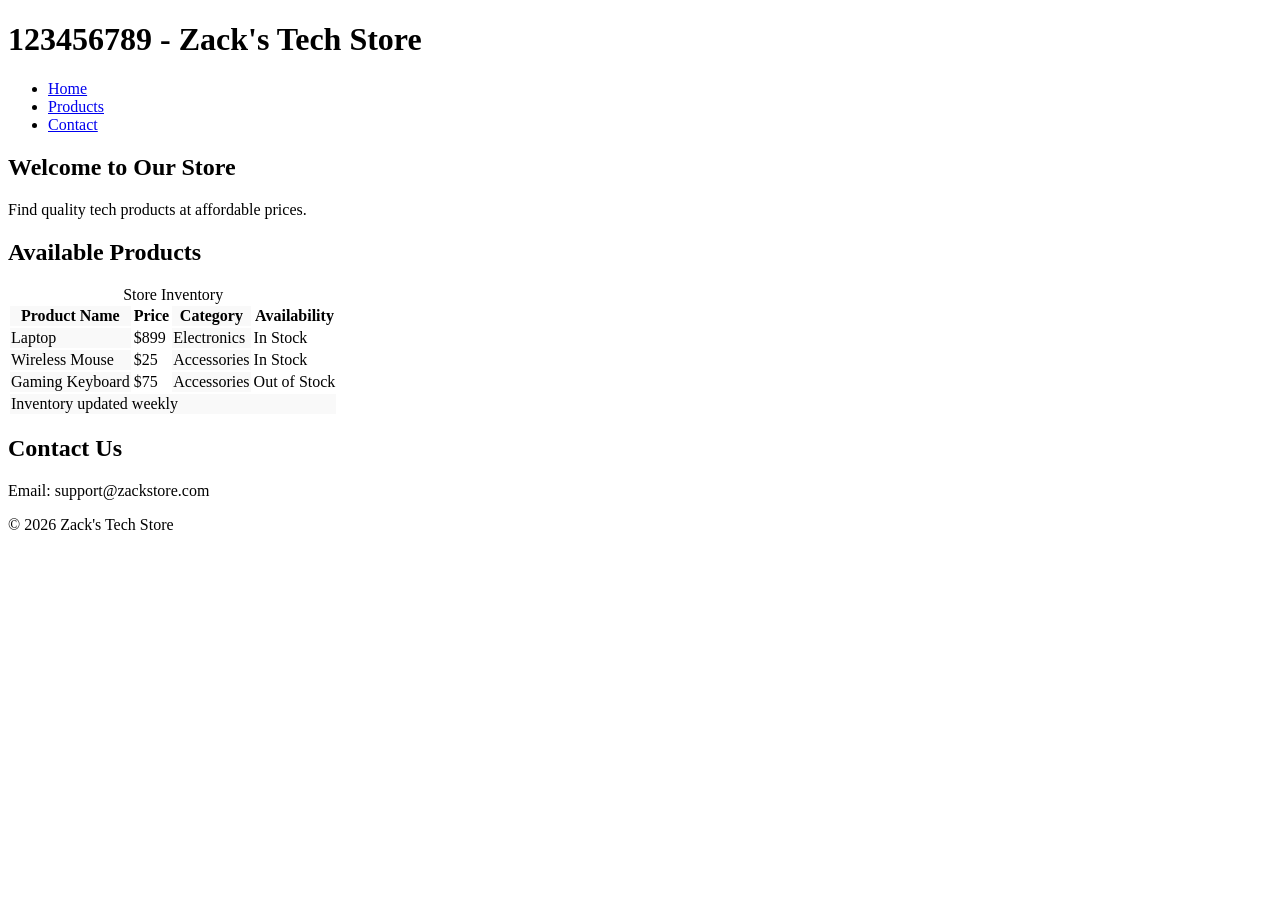
==== storefront.html @ 040f8f37 "Rename midterm pt 1 to storefront.html" ====
<!-- storefront.html -->
<!DOCTYPE html>
<html lang="en">
<head>
    <meta charset="UTF-8">
    <meta name="viewport" content="width=device-width, initial-scale=1.0">
    <title>Student Storefront</title>

    <!-- Link to CSS -->
    <link rel="stylesheet" href="styles.css">
</head>
<body>

    <!-- Header -->
    <header>
        <h1>123456789 - Zack's Tech Store</h1>
    </header>

    <!-- Navigation -->
    <nav>
        <ul>
            <li><a href="#home">Home</a></li>
            <li><a href="#products">Products</a></li>
            <li><a href="#contact">Contact</a></li>
        </ul>
    </nav>

    <!-- Main Content -->
    <main>

        <!-- Home Section -->
        <section id="home">
            <h2>Welcome to Our Store</h2>
            <p>
                Find quality tech products at affordable prices.
            </p>
        </section>

        <!-- Product Section -->
        <section id="products">
            <h2>Available Products</h2>

            <table>
                <caption>Store Inventory</caption>

                <!-- Column Styling -->
                <colgroup>
                    <col style="background-color: #f9f9f9;">
                    <col>
                    <col style="background-color: #f9f9f9;">
                    <col>
                </colgroup>

                <!-- Table Head -->
                <thead>
                    <tr>
                        <th>Product Name</th>
                        <th>Price</th>
                        <th>Category</th>
                        <th>Availability</th>
                    </tr>
                </thead>

                <!-- Table Body -->
                <tbody>
                    <tr>
                        <td>Laptop</td>
                        <td>$899</td>
                        <td>Electronics</td>
                        <td>In Stock</td>
                    </tr>

                    <tr>
                        <td>Wireless Mouse</td>
                        <td>$25</td>
                        <td>Accessories</td>
                        <td>In Stock</td>
                    </tr>

                    <tr>
                        <td>Gaming Keyboard</td>
                        <td>$75</td>
                        <td>Accessories</td>
                        <td>Out of Stock</td>
                    </tr>
                </tbody>

                <!-- Table Footer -->
                <tfoot>
                    <tr>
                        <td colspan="4">
                            Inventory updated weekly
                        </td>
                    </tr>
                </tfoot>
            </table>
        </section>

        <!-- Contact Section -->
        <section id="contact">
            <h2>Contact Us</h2>
            <p>Email: support@zackstore.com</p>
        </section>

    </main>

    <!-- Footer -->
    <footer>
        <p>&copy; 2026 Zack's Tech Store</p>
    </footer>

</body>
</html>
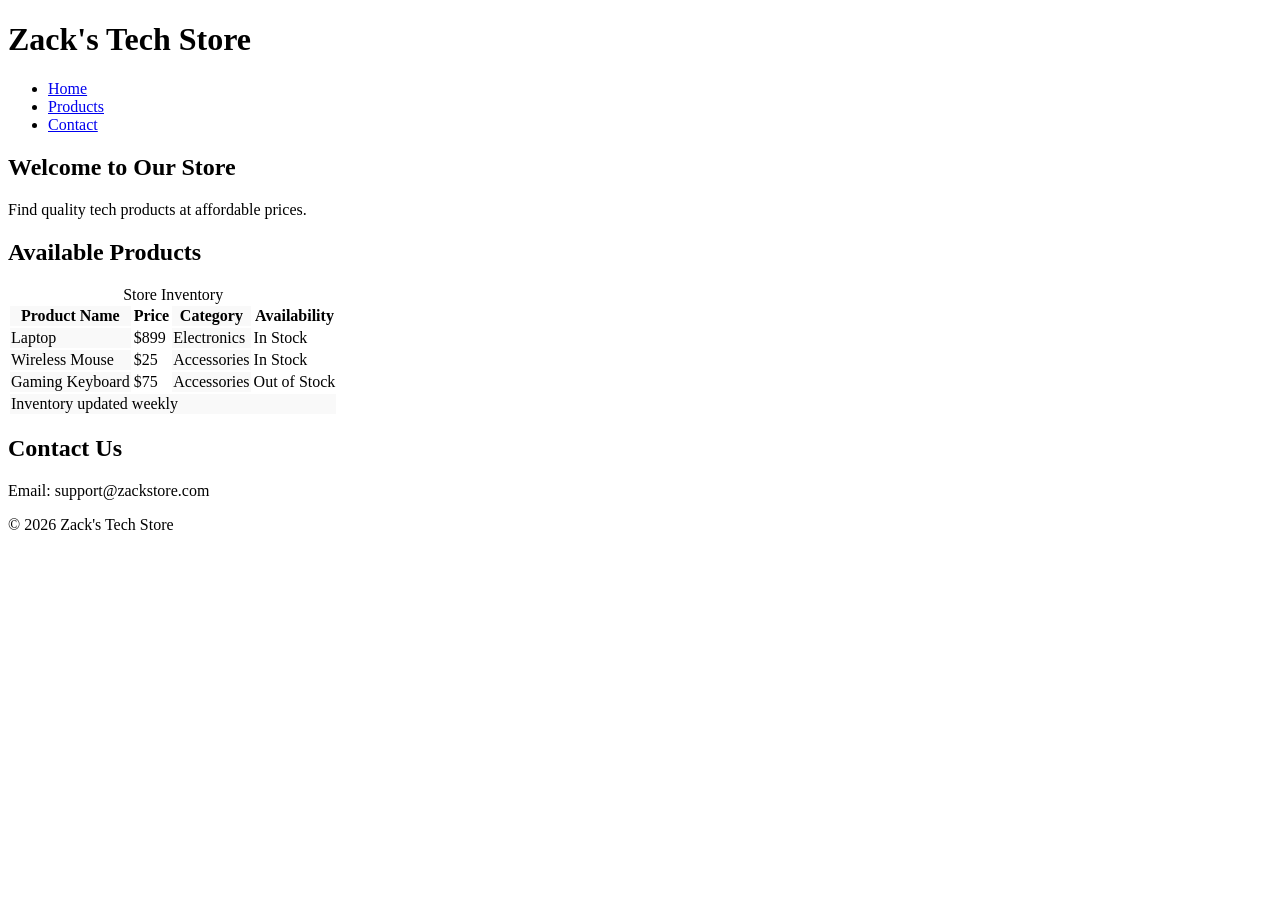
==== commit a82ea0be: "Update storefront.html" ====
--- a/storefront.html
+++ b/storefront.html
@@ -13,7 +13,7 @@
 
     <!-- Header -->
     <header>
-        <h1>123456789 - Zack's Tech Store</h1>
+        <h1>Zack's Tech Store</h1>
     </header>
 
     <!-- Navigation -->
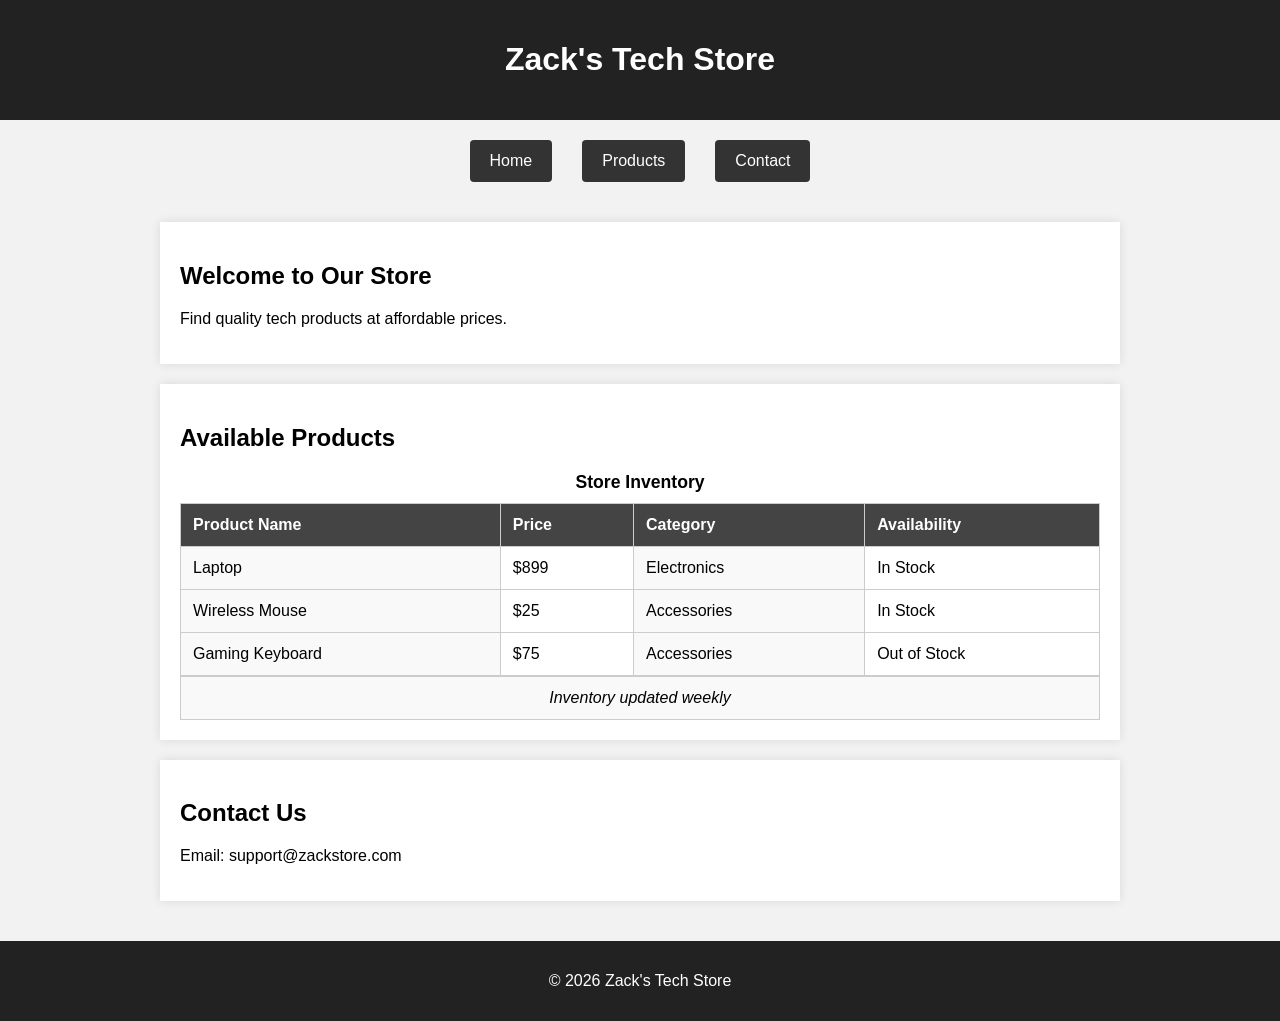
==== commit 5aa7091e: "Add cache-busting version to CSS link" ====
--- a/storefront.html
+++ b/storefront.html
@@ -7,7 +7,7 @@
     <title>Student Storefront</title>
 
     <!-- Link to CSS -->
-    <link rel="stylesheet" href="styles.css">
+    <link rel="stylesheet" href="styles.css?v=1">
 </head>
 <body>
 
--- a/styles.css
+++ b/styles.css
@@ -0,0 +1,101 @@
+/* styles.css */
+
+/* Overall Page Styling */
+body {
+    background-color: #f2f2f2;
+    font-family: Arial, sans-serif;
+    margin: 0;
+    padding: 0;
+}
+
+/* Main Content Area */
+main {
+    max-width: 960px;
+    margin: auto;
+    padding: 20px;
+}
+
+/* Section Styling */
+section {
+    background-color: white;
+    padding: 20px;
+    margin-bottom: 20px;
+    box-shadow: 0 0 10px rgba(0, 0, 0, 0.1);
+}
+
+/* Header */
+header {
+    text-align: center;
+    padding: 20px;
+    background-color: #222;
+    color: white;
+}
+
+/* Navigation */
+nav ul {
+    display: flex;
+    justify-content: center;
+    list-style-type: none;
+    padding: 0;
+    margin: 20px 0;
+}
+
+nav li {
+    margin: 0 15px;
+}
+
+nav a {
+    background-color: #333;
+    color: white;
+    padding: 12px 20px;
+    text-decoration: none;
+    display: block;
+    border-radius: 4px;
+    transition: background-color 0.3s;
+}
+
+nav a:hover {
+    background-color: #555;
+}
+
+/* Table Styling */
+table {
+    width: 100%;
+    border-collapse: collapse;
+}
+
+/* Table Cells */
+th,
+td {
+    border: 1px solid #ccc;
+    padding: 12px;
+    text-align: left;
+}
+
+/* Header Row */
+thead {
+    background-color: #444;
+    color: white;
+}
+
+/* Footer Row */
+tfoot td {
+    text-align: center;
+    font-style: italic;
+    border-top: 2px solid #ccc;
+}
+
+/* Caption */
+caption {
+    font-weight: bold;
+    margin-bottom: 10px;
+    font-size: 1.1em;
+}
+
+/* Footer */
+footer {
+    text-align: center;
+    padding: 15px;
+    background-color: #222;
+    color: white;
+}
